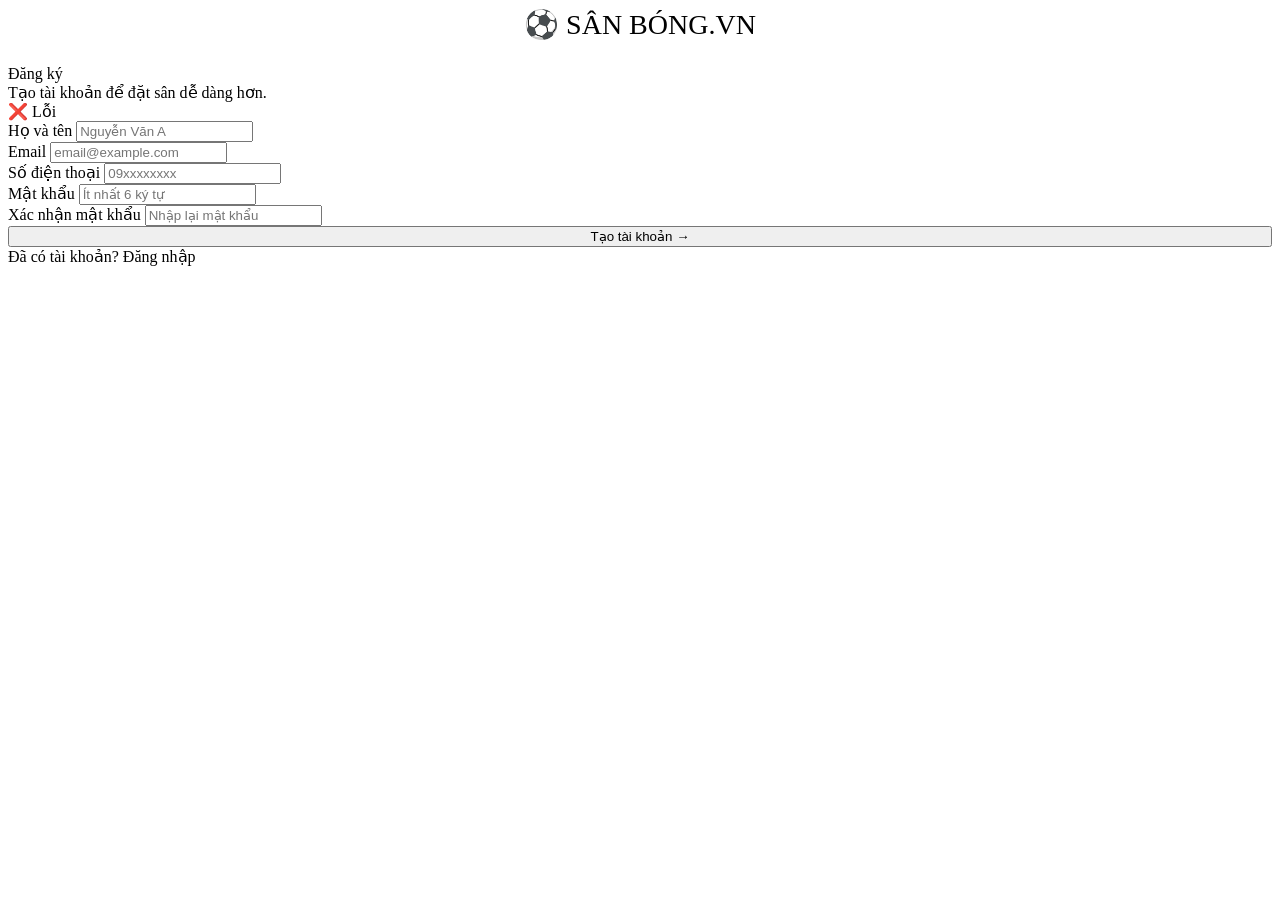
==== src/main/resources/templates/auth/dang-ky.html @ 87cd7be8 "them giao dien va fix loi" ====
<!DOCTYPE html>
<html xmlns:th="http://www.thymeleaf.org" lang="vi">
<head th:replace="~{fragments/layout :: head('Đăng ký')}"></head>
<body>
<div class="auth-wrapper">
  <div class="auth-card">

    <div style="text-align:center;margin-bottom:24px;">
      <div class="navbar-brand" style="justify-content:center;font-size:28px;">
        ⚽ SÂN BÓNG<span class="dot">.</span>VN
      </div>
    </div>

    <div class="auth-title">Đăng ký</div>
    <div class="auth-sub">Tạo tài khoản để đặt sân dễ dàng hơn.</div>

    <div th:if="${errorMessage}" class="alert alert-error">
      ❌ <span th:text="${errorMessage}">Lỗi</span>
    </div>

    <form th:action="@{/auth/dang-ky}" method="post">
      <input type="hidden" th:name="${_csrf.parameterName}" th:value="${_csrf.token}"/>

      <div class="form-group">
        <label>Họ và tên</label>
        <input type="text" name="hoTen" class="form-control"
               placeholder="Nguyễn Văn A" required
               th:value="${hoTen}"/>
      </div>

      <div class="form-group">
        <label>Email</label>
        <input type="email" name="email" class="form-control"
               placeholder="email@example.com" required
               th:value="${email}"/>
      </div>

      <div class="form-group">
        <label>Số điện thoại</label>
        <input type="tel" name="soDienThoai" class="form-control"
               placeholder="09xxxxxxxx"
               th:value="${soDienThoai}"/>
      </div>

      <div class="form-group">
        <label>Mật khẩu</label>
        <input type="password" name="matKhau" class="form-control"
               placeholder="Ít nhất 6 ký tự" required minlength="6"/>
      </div>

      <div class="form-group">
        <label>Xác nhận mật khẩu</label>
        <input type="password" name="xacNhanMatKhau" class="form-control"
               placeholder="Nhập lại mật khẩu" required/>
      </div>

      <button type="submit" class="btn btn-primary btn-lg"
              style="width:100%;justify-content:center;">
        Tạo tài khoản →
      </button>
    </form>

    <div class="auth-footer">
      Đã có tài khoản? <a th:href="@{/auth/dang-nhap}">Đăng nhập</a>
    </div>

  </div>
</div>
<script th:src="@{/js/main.js}"></script>
</body>
</html>
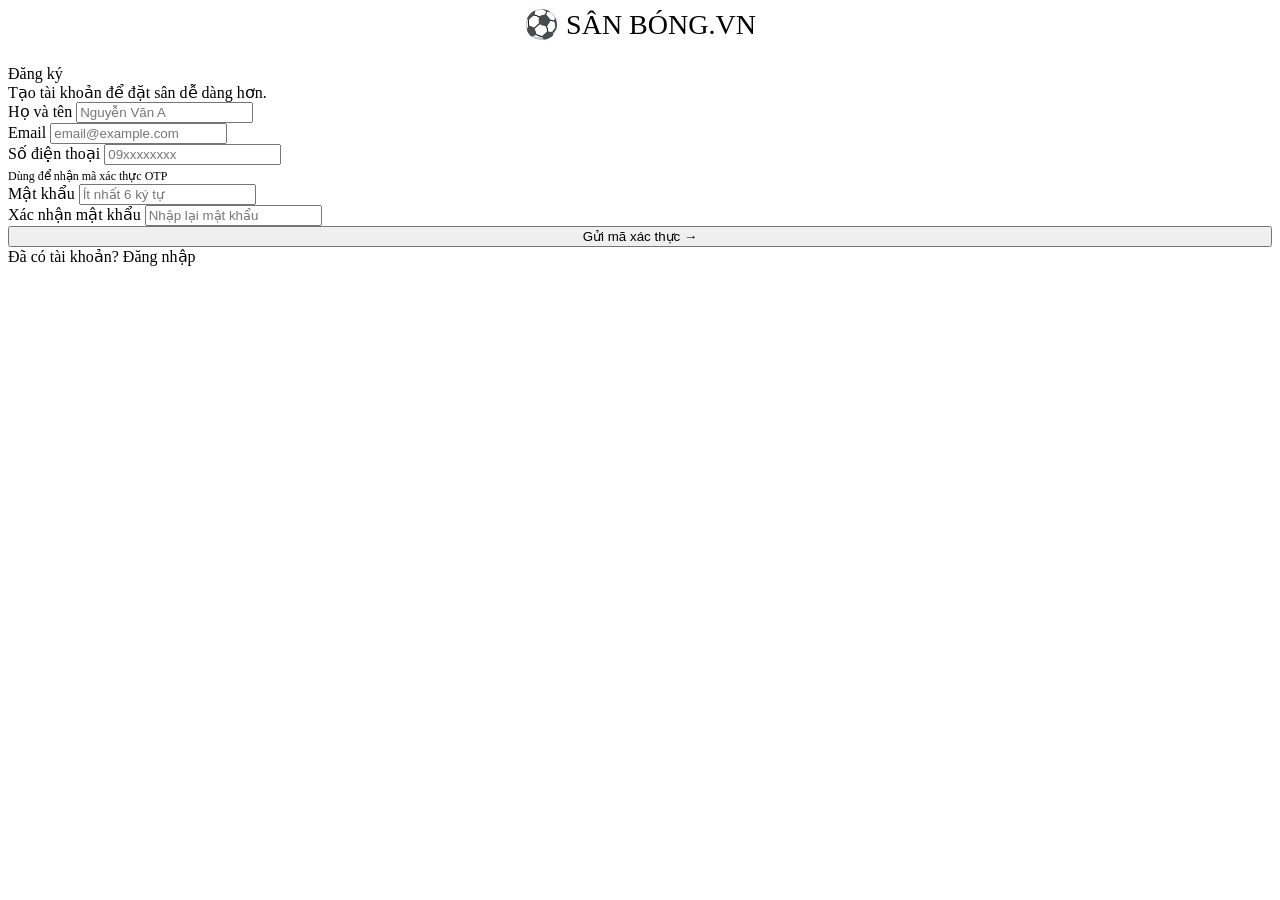
==== commit c5a55840: "them api vnpay thanh cong va dang xu ly api sms" ====
--- a/src/main/resources/templates/auth/dang-ky.html
+++ b/src/main/resources/templates/auth/dang-ky.html
@@ -11,54 +11,74 @@
       </div>
     </div>
 
-    <div class="auth-title">Đăng ký</div>
-    <div class="auth-sub">Tạo tài khoản để đặt sân dễ dàng hơn.</div>
-
-    <div th:if="${errorMessage}" class="alert alert-error">
-      ❌ <span th:text="${errorMessage}">Lỗi</span>
-    </div>
-
-    <form th:action="@{/auth/dang-ky}" method="post">
-      <input type="hidden" th:name="${_csrf.parameterName}" th:value="${_csrf.token}"/>
+    <!-- ── Bước 1: Nhập thông tin ─────────────────────────── -->
+    <div id="buoc1">
+      <div class="auth-title">Đăng ký</div>
+      <div class="auth-sub">Tạo tài khoản để đặt sân dễ dàng hơn.</div>
+
+      <div id="loi1" class="alert alert-error" style="display:none;"></div>
 
       <div class="form-group">
         <label>Họ và tên</label>
-        <input type="text" name="hoTen" class="form-control"
-               placeholder="Nguyễn Văn A" required
-               th:value="${hoTen}"/>
+        <input type="text" id="dk_hoTen" class="form-control" placeholder="Nguyễn Văn A">
       </div>
 
       <div class="form-group">
         <label>Email</label>
-        <input type="email" name="email" class="form-control"
-               placeholder="email@example.com" required
-               th:value="${email}"/>
+        <input type="email" id="dk_email" class="form-control" placeholder="email@example.com">
       </div>
 
       <div class="form-group">
         <label>Số điện thoại</label>
-        <input type="tel" name="soDienThoai" class="form-control"
-               placeholder="09xxxxxxxx"
-               th:value="${soDienThoai}"/>
+        <input type="tel" id="dk_soDienThoai" class="form-control" placeholder="09xxxxxxxx">
+        <div style="font-size:12px;color:var(--slate-400);margin-top:4px;">Dùng để nhận mã xác thực OTP</div>
       </div>
 
       <div class="form-group">
         <label>Mật khẩu</label>
-        <input type="password" name="matKhau" class="form-control"
-               placeholder="Ít nhất 6 ký tự" required minlength="6"/>
+        <input type="password" id="dk_matKhau" class="form-control" placeholder="Ít nhất 6 ký tự" minlength="6">
       </div>
 
       <div class="form-group">
         <label>Xác nhận mật khẩu</label>
-        <input type="password" name="xacNhanMatKhau" class="form-control"
-               placeholder="Nhập lại mật khẩu" required/>
-      </div>
-
-      <button type="submit" class="btn btn-primary btn-lg"
+        <input type="password" id="dk_xacNhanMatKhau" class="form-control" placeholder="Nhập lại mật khẩu">
+      </div>
+
+      <button type="button" id="btnGuiOtp" onclick="guiOtp()" class="btn btn-primary btn-lg"
               style="width:100%;justify-content:center;">
-        Tạo tài khoản →
+        Gửi mã xác thực →
       </button>
-    </form>
+    </div>
+
+    <!-- ── Bước 2: Nhập OTP ───────────────────────────────── -->
+    <div id="buoc2" style="display:none;">
+      <div class="auth-title">Xác thực số điện thoại</div>
+      <div class="auth-sub">
+        Nhập mã 6 số vừa gửi tới <strong id="sdtHienThi" style="color:var(--green-300);"></strong>
+      </div>
+
+      <div id="loi2" class="alert alert-error" style="display:none;"></div>
+
+      <div class="form-group">
+        <label>Mã OTP</label>
+        <input type="text" id="dk_maOtp" class="form-control" placeholder="123456"
+               maxlength="6" inputmode="numeric" style="letter-spacing:6px;font-size:22px;text-align:center;">
+      </div>
+
+      <button type="button" id="btnXacNhanOtp" onclick="xacNhanOtp()" class="btn btn-primary btn-lg"
+              style="width:100%;justify-content:center;">
+        Xác nhận & Tạo tài khoản
+      </button>
+
+      <button type="button" onclick="quayLaiBuoc1()" class="btn btn-outline"
+              style="width:100%;justify-content:center;margin-top:10px;">
+        ← Sửa lại thông tin
+      </button>
+
+      <p style="text-align:center;font-size:13px;color:var(--slate-400);margin-top:14px;">
+        Không nhận được mã? <a href="#" onclick="guiOtp();return false;" style="color:var(--green-300);">Gửi lại</a>
+      </p>
+    </div>
 
     <div class="auth-footer">
       Đã có tài khoản? <a th:href="@{/auth/dang-nhap}">Đăng nhập</a>
@@ -67,5 +87,125 @@
   </div>
 </div>
 <script th:src="@{/js/main.js}"></script>
+<script>
+  let sdtDaGuiOtp = '';
+
+  function hienLoi(elId, msg) {
+    const el = document.getElementById(elId);
+    el.textContent = '❌ ' + msg;
+    el.style.display = 'block';
+  }
+  function anLoi(elId) {
+    document.getElementById(elId).style.display = 'none';
+  }
+
+  function layDuLieuForm() {
+    return {
+      hoTen: document.getElementById('dk_hoTen').value.trim(),
+      email: document.getElementById('dk_email').value.trim(),
+      soDienThoai: document.getElementById('dk_soDienThoai').value.trim(),
+      matKhau: document.getElementById('dk_matKhau').value,
+      xacNhanMatKhau: document.getElementById('dk_xacNhanMatKhau').value
+    };
+  }
+
+  function guiOtp() {
+    anLoi('loi1');
+    const data = layDuLieuForm();
+
+    if (!data.hoTen || !data.email || !data.soDienThoai || !data.matKhau) {
+      hienLoi('loi1', 'Vui lòng điền đầy đủ thông tin'); return;
+    }
+    if (data.matKhau.length < 6) {
+      hienLoi('loi1', 'Mật khẩu phải từ 6 ký tự trở lên'); return;
+    }
+    if (data.matKhau !== data.xacNhanMatKhau) {
+      hienLoi('loi1', 'Mật khẩu xác nhận không khớp'); return;
+    }
+    if (!/^(03|05|07|08|09)\d{8}$/.test(data.soDienThoai)) {
+      hienLoi('loi1', 'Số điện thoại không hợp lệ'); return;
+    }
+
+    const btn = document.getElementById('btnGuiOtp');
+    btn.disabled = true;
+    btn.textContent = 'Đang gửi mã...';
+
+    // Chỉ gửi đúng các field mà DangKyRequest có ở backend
+    // (xacNhanMatKhau chỉ dùng để validate phía client, không gửi lên server)
+    const payload = {
+      hoTen: data.hoTen,
+      email: data.email,
+      soDienThoai: data.soDienThoai,
+      matKhau: data.matKhau
+    };
+
+    fetch('/api/auth/gui-otp-dang-ky', {
+      method: 'POST',
+      headers: { 'Content-Type': 'application/json' },
+      body: JSON.stringify(payload)
+    })
+    .then(r => r.json())
+    .then(d => {
+      btn.disabled = false;
+      btn.textContent = 'Gửi mã xác thực →';
+      if (d.success) {
+        sdtDaGuiOtp = data.soDienThoai;
+        document.getElementById('sdtHienThi').textContent = data.soDienThoai;
+        document.getElementById('buoc1').style.display = 'none';
+        document.getElementById('buoc2').style.display = 'block';
+        document.getElementById('dk_maOtp').value = '';
+        document.getElementById('dk_maOtp').focus();
+        showToast(d.message);
+      } else {
+        hienLoi('loi1', d.message);
+      }
+    })
+    .catch(() => {
+      btn.disabled = false;
+      btn.textContent = 'Gửi mã xác thực →';
+      hienLoi('loi1', 'Lỗi kết nối, vui lòng thử lại');
+    });
+  }
+
+  function xacNhanOtp() {
+    anLoi('loi2');
+    const maOtp = document.getElementById('dk_maOtp').value.trim();
+
+    if (!/^\d{6}$/.test(maOtp)) {
+      hienLoi('loi2', 'Mã OTP gồm 6 chữ số'); return;
+    }
+
+    const btn = document.getElementById('btnXacNhanOtp');
+    btn.disabled = true;
+    btn.textContent = 'Đang xác thực...';
+
+    fetch('/api/auth/xac-nhan-otp-dang-ky', {
+      method: 'POST',
+      headers: { 'Content-Type': 'application/json' },
+      body: JSON.stringify({ soDienThoai: sdtDaGuiOtp, maOtp: maOtp })
+    })
+    .then(r => r.json())
+    .then(d => {
+      if (d.success) {
+        showToast('Đăng ký thành công! Đang chuyển đến trang đăng nhập...');
+        setTimeout(() => window.location.href = '/auth/dang-nhap', 1500);
+      } else {
+        btn.disabled = false;
+        btn.textContent = 'Xác nhận & Tạo tài khoản';
+        hienLoi('loi2', d.message);
+      }
+    })
+    .catch(() => {
+      btn.disabled = false;
+      btn.textContent = 'Xác nhận & Tạo tài khoản';
+      hienLoi('loi2', 'Lỗi kết nối, vui lòng thử lại');
+    });
+  }
+
+  function quayLaiBuoc1() {
+    document.getElementById('buoc2').style.display = 'none';
+    document.getElementById('buoc1').style.display = 'block';
+  }
+</script>
 </body>
 </html>
